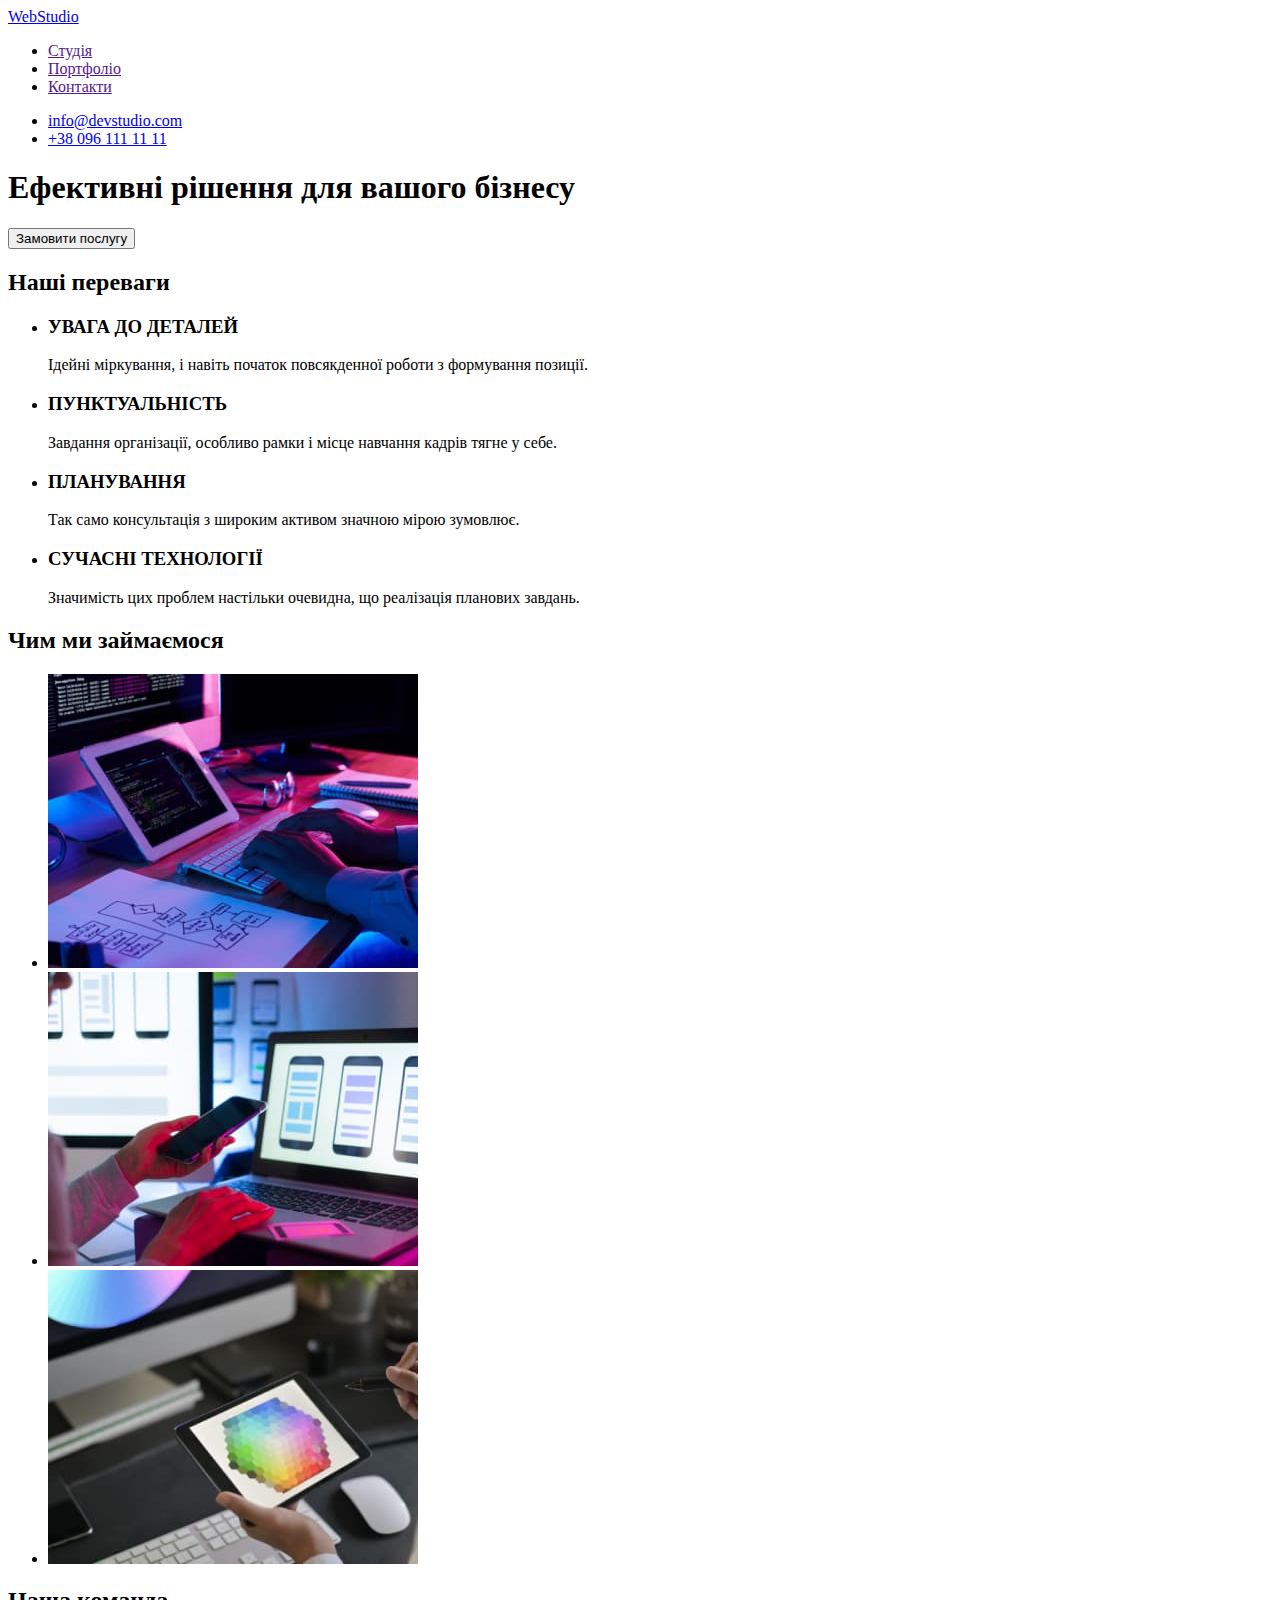
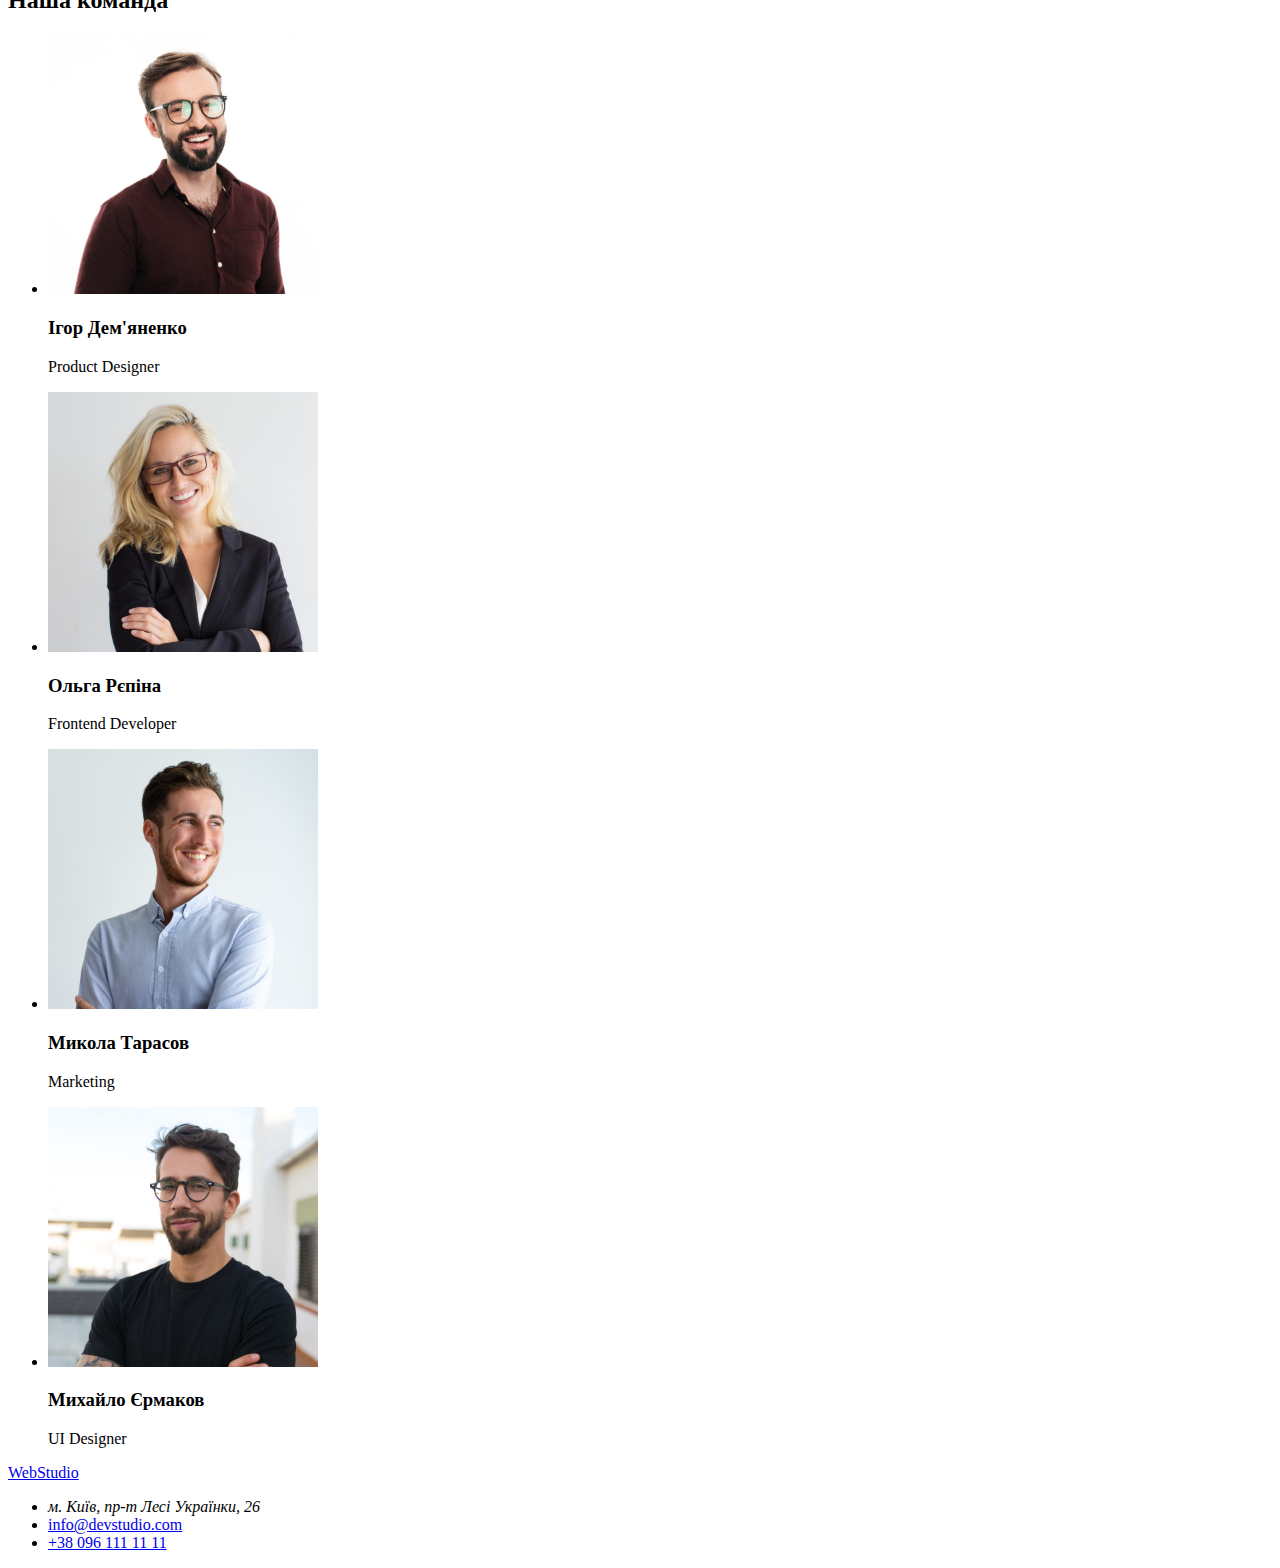
==== index.html @ d1770a93 "copy files" ====
<!DOCTYPE html>
<html lang="uk">
  <head>
    <meta charset="UTF-8" />
    <meta http-equiv="X-UA-Compatible" content="IE=edge" />
    <meta name="viewport" content="width=device-width, initial-scale=1.0" />
    <title>Студія</title>
  </head>
  <body>
    <!-- Хедер -->
    <header>
      <a href="https://dan6kav.github.io/goit-markup-hw-01/">WebStudio</a>
      <nav>
        <ul>
          <li><a href="">Студія</a></li>
          <li><a href="">Портфоліо</a></li>
          <li><a href="">Контакти</a></li>
        </ul>
      </nav>
      <ul>
        <li><a href="mailto:info@devstudio.com">info@devstudio.com</a></li>
        <li><a href="tel:+380961111111">+38 096 111 11 11</a></li>
      </ul>
    </header>
    <!-- Мейн -->
    <main>
      <!-- Герой -->
      <section>
        <h1>Ефективні рішення для вашого бізнесу</h1>
        <button type="button">Замовити послугу</button>
      </section>
      <!-- Наші переваги -->
      <section>
        <h2>Наші переваги</h2>
        <ul>
          <li>
            <h3>УВАГА ДО ДЕТАЛЕЙ</h3>
            <p>
              Ідейні міркування, і навіть початок повсякденної роботи з
              формування позиції.
            </p>
          </li>
          <li>
            <h3>ПУНКТУАЛЬНІСТЬ</h3>
            <p>
              Завдання організації, особливо рамки і місце навчання кадрів тягне
              у себе.
            </p>
          </li>
          <li>
            <h3>ПЛАНУВАННЯ</h3>
            <p>
              Так само консультація з широким активом значною мірою зумовлює.
            </p>
          </li>
          <li>
            <h3>СУЧАСНІ ТЕХНОЛОГІЇ</h3>
            <p>
              Значимість цих проблем настільки очевидна, що реалізація планових
              завдань.
            </p>
          </li>
        </ul>
      </section>
      <!-- Чим ми займаємося -->
      <section>
        <h2>Чим ми займаємося</h2>
        <ul>
          <li>
            <img
              src="./images/img01.jpg"
              alt="Розробка програмного забезпечення"
              width="370"
              height="294"
            />
          </li>
          <li>
            <img
              src="./images/img02.jpg"
              alt="Адаптація програмного забезпечення під різні гаджети"
              width="370"
              height="294"
            />
          </li>
          <li>
            <img
              src="./images/img03.jpg"
              alt="Створення дизайн-проєкту програмного забезпечення"
              width="370"
              height="294"
            />
          </li>
        </ul>
      </section>
      <!-- Наша команда -->
      <section>
        <h2>Наша команда</h2>
        <ul>
          <li>
            <img
              src="./images/img04.jpg"
              alt="Фото Ігора Дем'яненко"
              width="270"
              height="260"
            />
            <h3>Ігор Дем'яненко</h3>
            <p lang="en">Product Designer</p>
          </li>
          <li>
            <img
              src="./images/img05.jpg"
              alt="Фото Ольги Рєпіної"
              width="270"
              height="260"
            />
            <h3>Ольга Рєпіна</h3>
            <p lang="en">Frontend Developer</p>
          </li>
          <li>
            <img
              src="./images/img06.jpg"
              alt="Миколи Тарасова"
              width="270"
              height="260"
            />
            <h3>Микола Тарасов</h3>
            <p lang="en">Marketing</p>
          </li>
          <li>
            <img
              src="./images/img07.jpg"
              alt="Михайла Єрмакова"
              width="270"
              height="260"
            />
            <h3>Михайло Єрмаков</h3>
            <p lang="en">UI Designer</p>
          </li>
        </ul>
      </section>
    </main>
    <!-- Футер -->
    <footer>
      <a href="https://dan6kav.github.io/goit-markup-hw-01/">WebStudio</a>
      <ul>
        <li><address>м. Київ, пр-т Лесі Українки, 26</address></li>
        <li><a href="mailto:info@devstudio.com">info@devstudio.com</a></li>
        <li><a href="Tel:+380961111111">+38 096 111 11 11</a></li>
      </ul>
    </footer>
  </body>
</html>
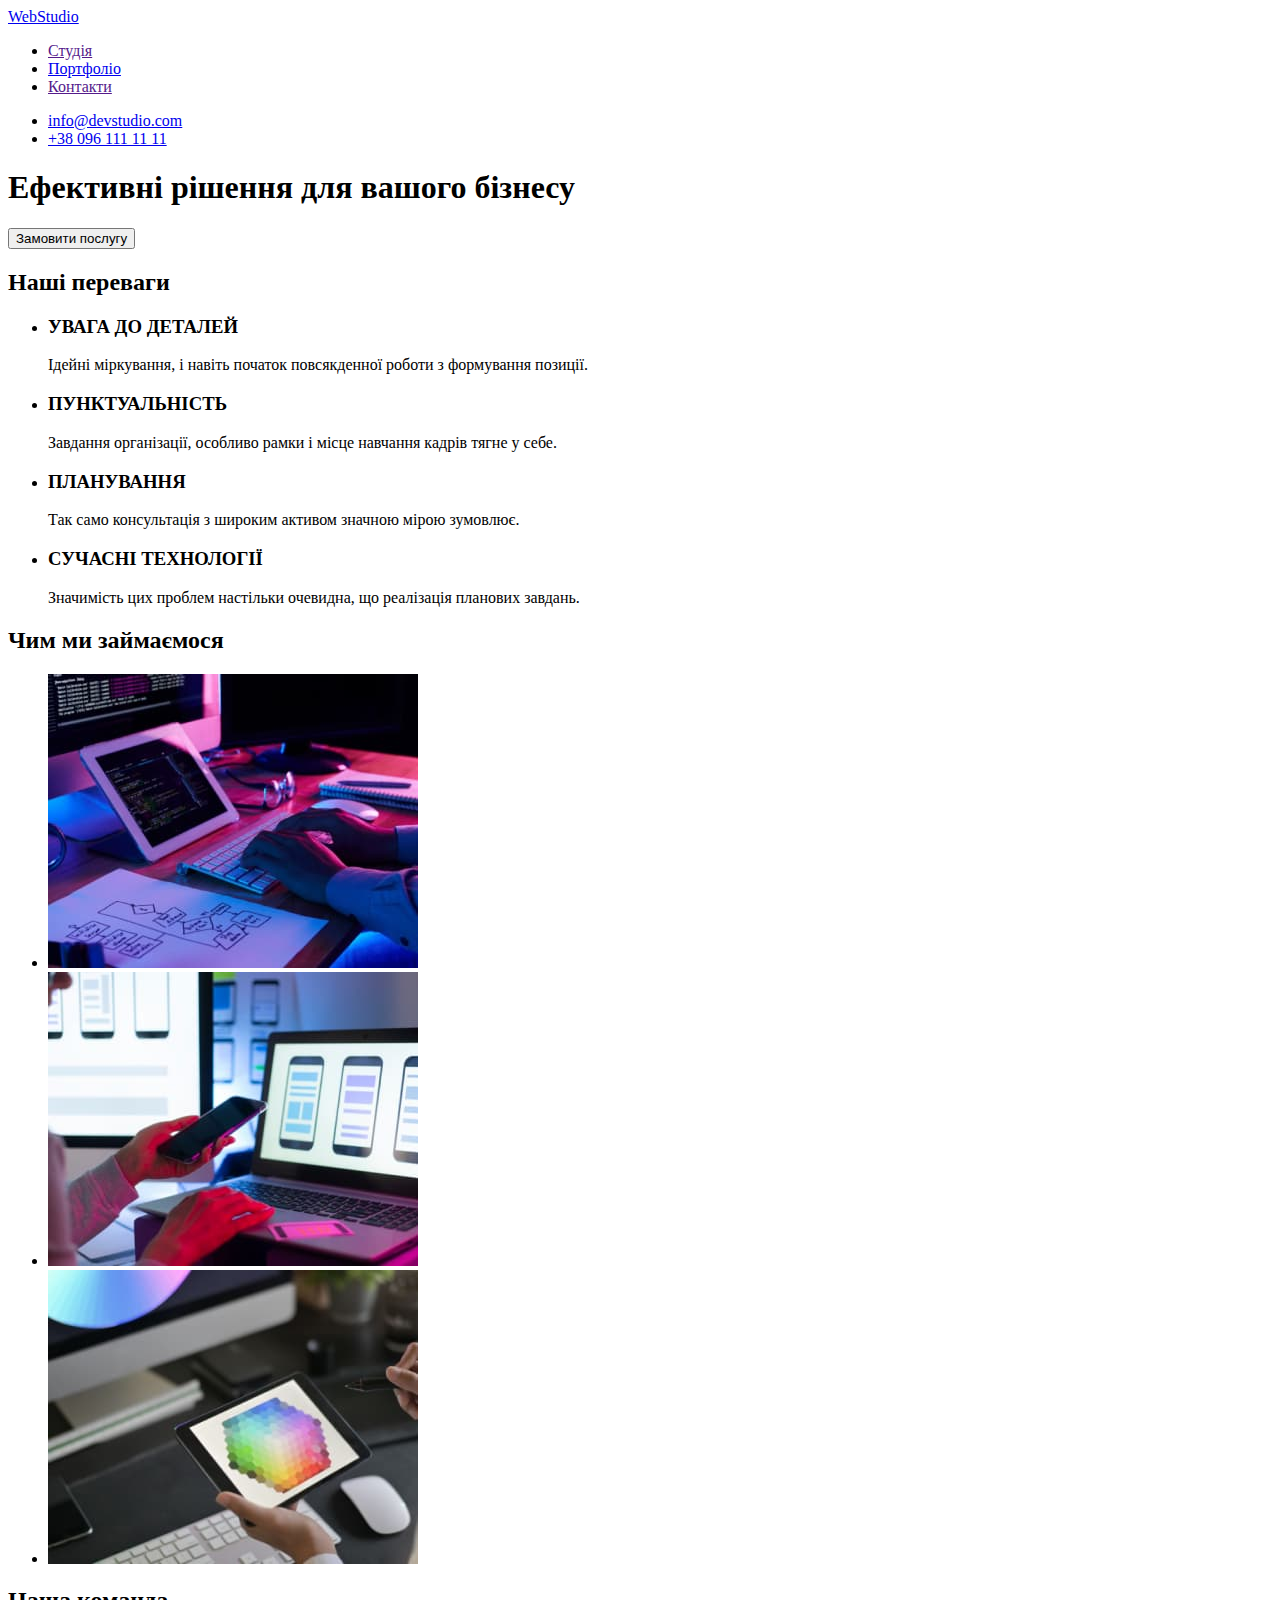
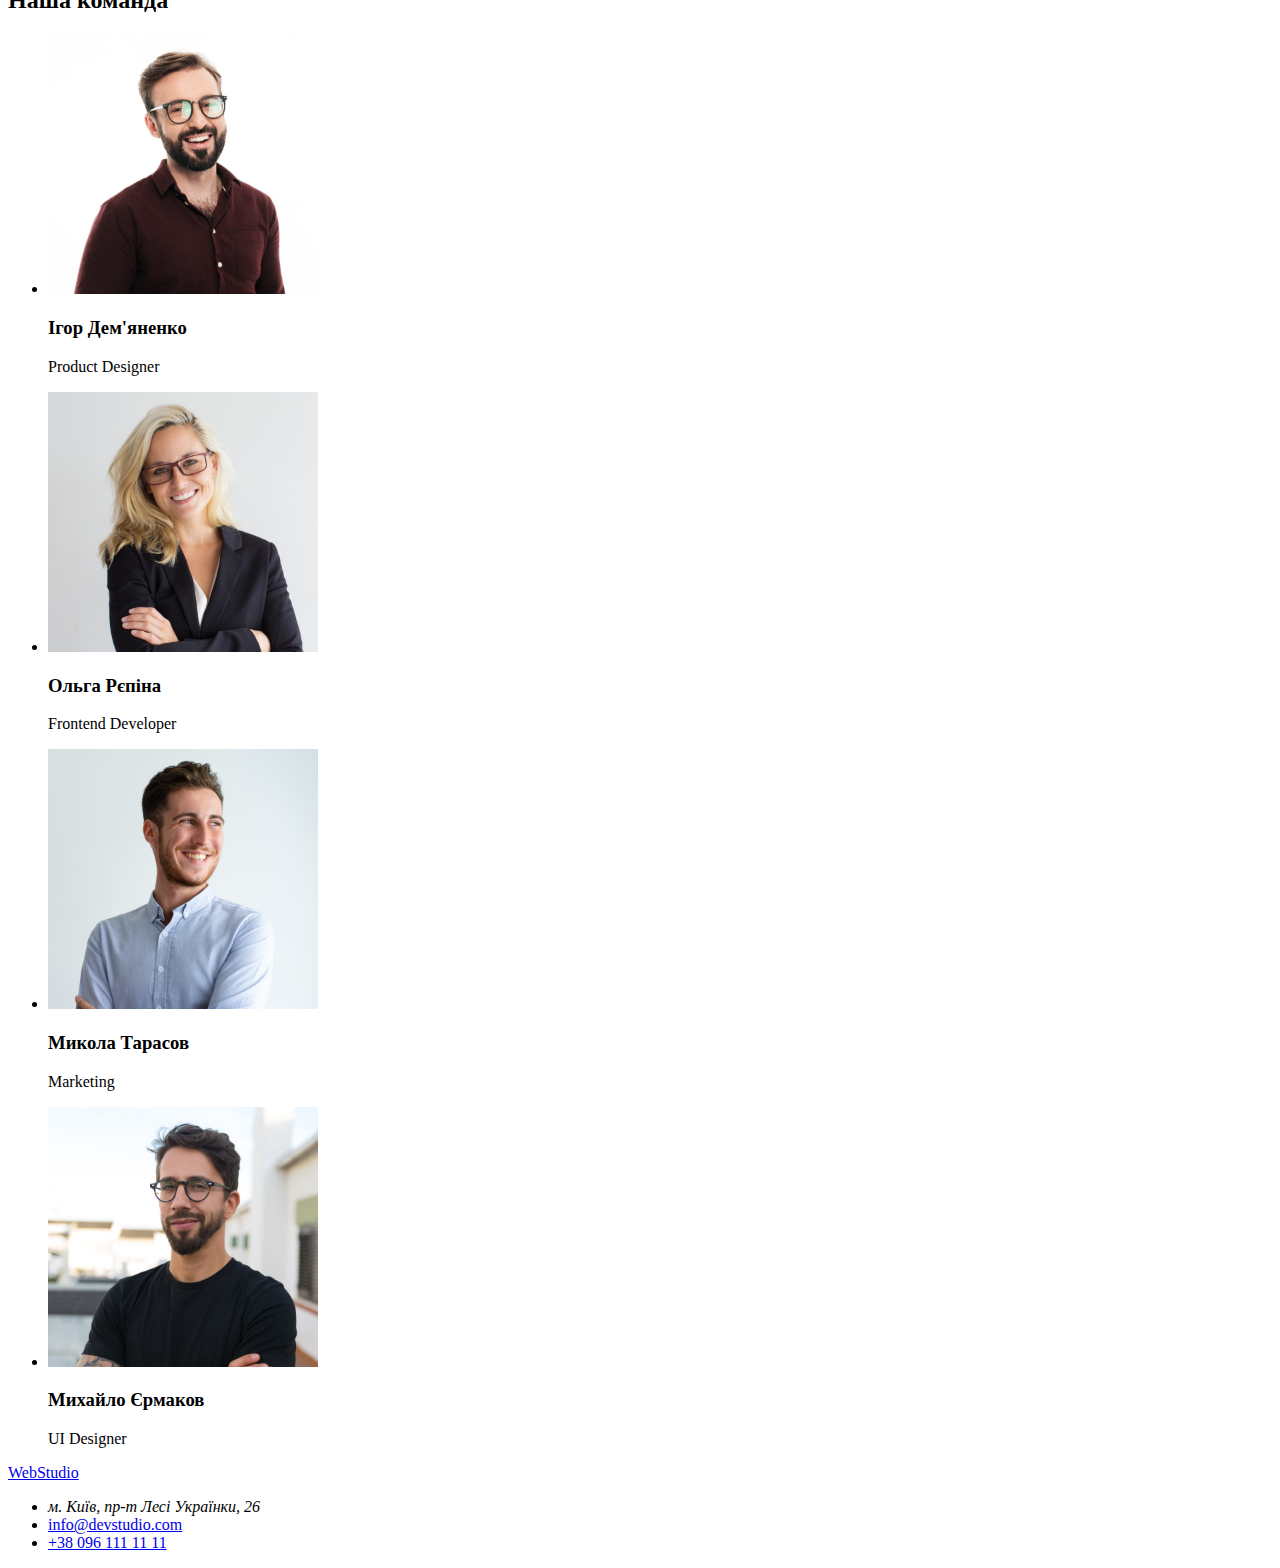
==== commit 7e59f3f5: "Add background color" ====
--- a/index.html
+++ b/index.html
@@ -5,6 +5,7 @@
     <meta http-equiv="X-UA-Compatible" content="IE=edge" />
     <meta name="viewport" content="width=device-width, initial-scale=1.0" />
     <title>Студія</title>
+    <link rel="stylesheet" href="./css/styles.css" />
   </head>
   <body>
     <!-- Хедер -->
@@ -13,7 +14,7 @@
       <nav>
         <ul>
           <li><a href="">Студія</a></li>
-          <li><a href="">Портфоліо</a></li>
+          <li><a href="./portfolio.html">Портфоліо</a></li>
           <li><a href="">Контакти</a></li>
         </ul>
       </nav>
@@ -23,7 +24,7 @@
       </ul>
     </header>
     <!-- Мейн -->
-    <main>
+    <main class="main-content">
       <!-- Герой -->
       <section>
         <h1>Ефективні рішення для вашого бізнесу</h1>
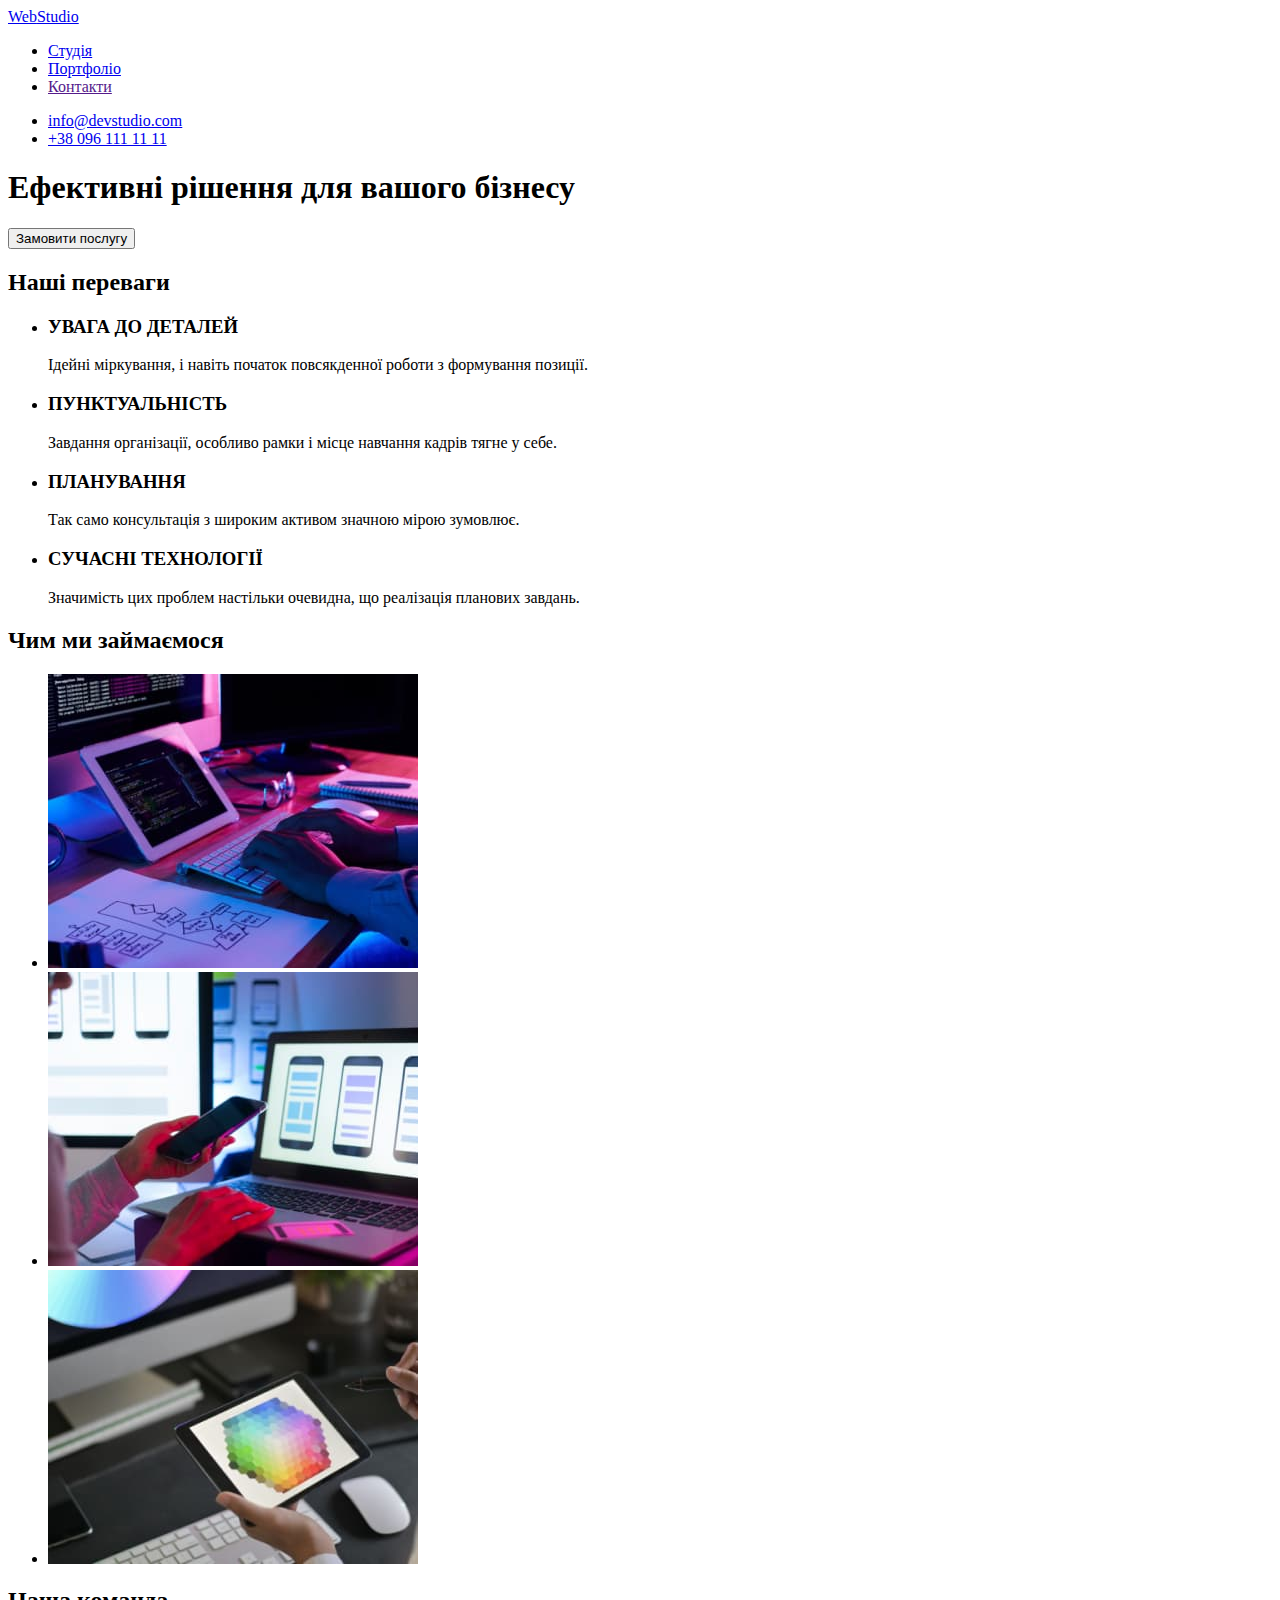
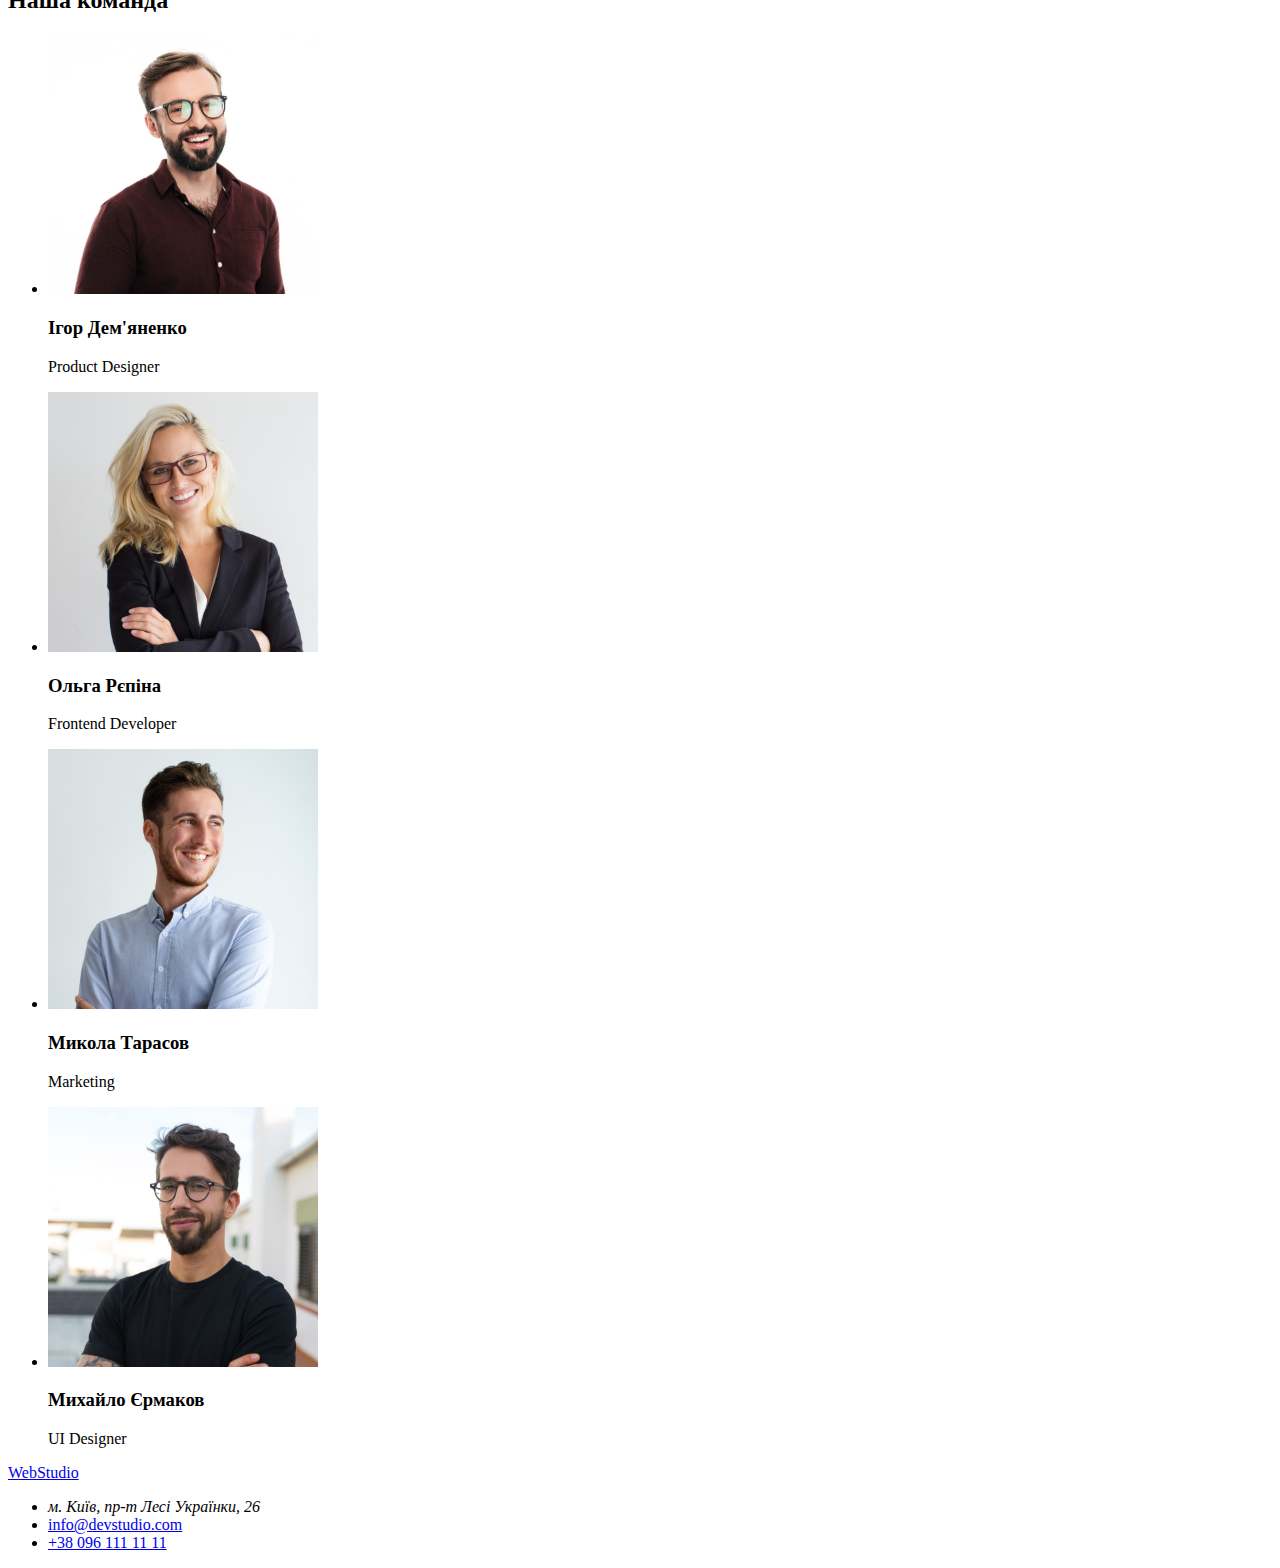
==== commit df4701f9: "add some styles" ====
--- a/index.html
+++ b/index.html
@@ -9,29 +9,29 @@
   </head>
   <body>
     <!-- Хедер -->
-    <header>
-      <a href="https://dan6kav.github.io/goit-markup-hw-01/">WebStudio</a>
+    <header class="header">
+      <a href="./index.html"> <span class="logo">Web</span>Studio</a>
       <nav>
-        <ul>
-          <li><a href="">Студія</a></li>
-          <li><a href="./portfolio.html">Портфоліо</a></li>
+        <ul class="site-nav list">
+          <li><a href="./index.html">Студія</a></li>
+          <li><a href="./potfolio.html">Портфоліо</a></li>
           <li><a href="">Контакти</a></li>
         </ul>
       </nav>
-      <ul>
+      <ul class="list">
         <li><a href="mailto:info@devstudio.com">info@devstudio.com</a></li>
         <li><a href="tel:+380961111111">+38 096 111 11 11</a></li>
       </ul>
     </header>
     <!-- Мейн -->
-    <main class="main-content">
+    <main>
       <!-- Герой -->
-      <section>
+      <section class="hero">
         <h1>Ефективні рішення для вашого бізнесу</h1>
         <button type="button">Замовити послугу</button>
       </section>
       <!-- Наші переваги -->
-      <section>
+      <section class="main-content">
         <h2>Наші переваги</h2>
         <ul>
           <li>
@@ -64,7 +64,7 @@
         </ul>
       </section>
       <!-- Чим ми займаємося -->
-      <section>
+      <section class="main-content">
         <h2>Чим ми займаємося</h2>
         <ul>
           <li>
@@ -94,7 +94,7 @@
         </ul>
       </section>
       <!-- Наша команда -->
-      <section>
+      <section class="team">
         <h2>Наша команда</h2>
         <ul>
           <li>
@@ -141,9 +141,9 @@
       </section>
     </main>
     <!-- Футер -->
-    <footer>
-      <a href="https://dan6kav.github.io/goit-markup-hw-01/">WebStudio</a>
-      <ul>
+    <footer class="footer">
+      <a href="./index.html"><span class="logo">Web</span><span class="studio"><span class="studio">Studio</span></span></a>
+      <ul class="list">
         <li><address>м. Київ, пр-т Лесі Українки, 26</address></li>
         <li><a href="mailto:info@devstudio.com">info@devstudio.com</a></li>
         <li><a href="Tel:+380961111111">+38 096 111 11 11</a></li>
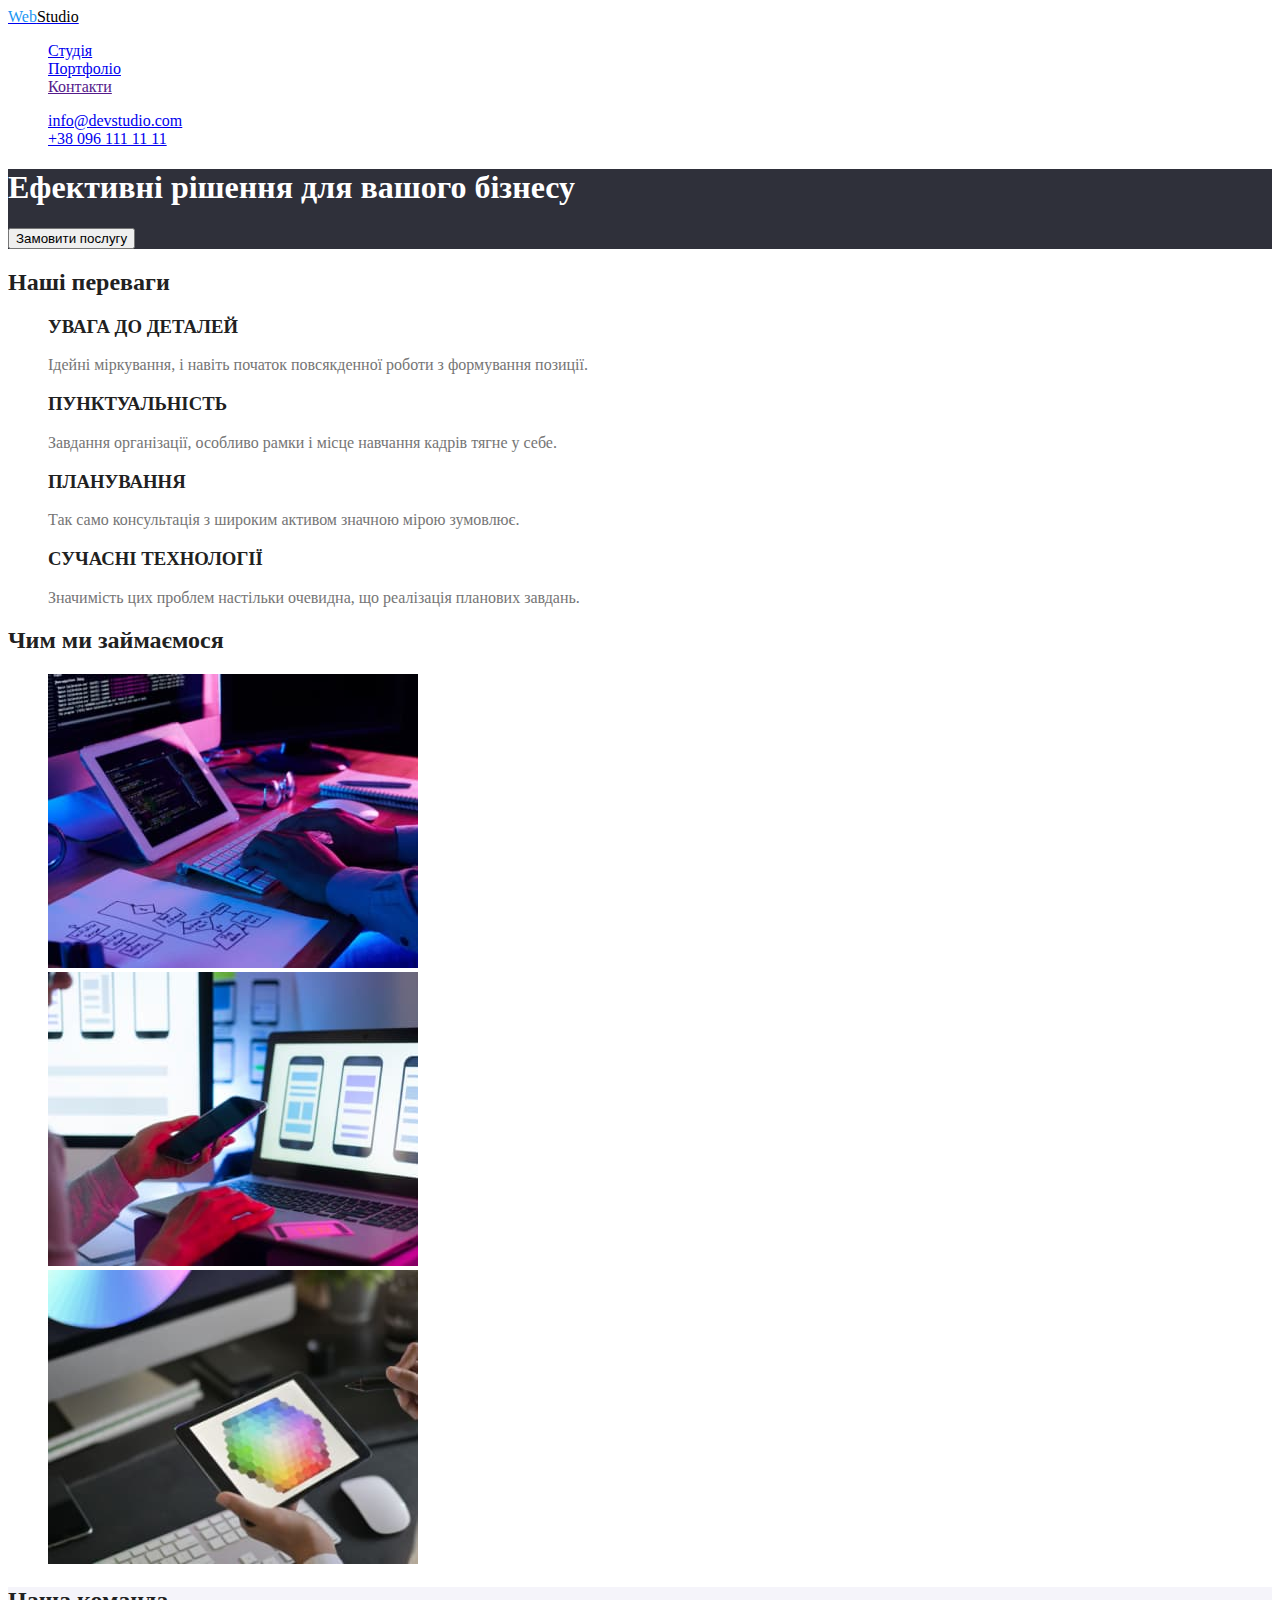
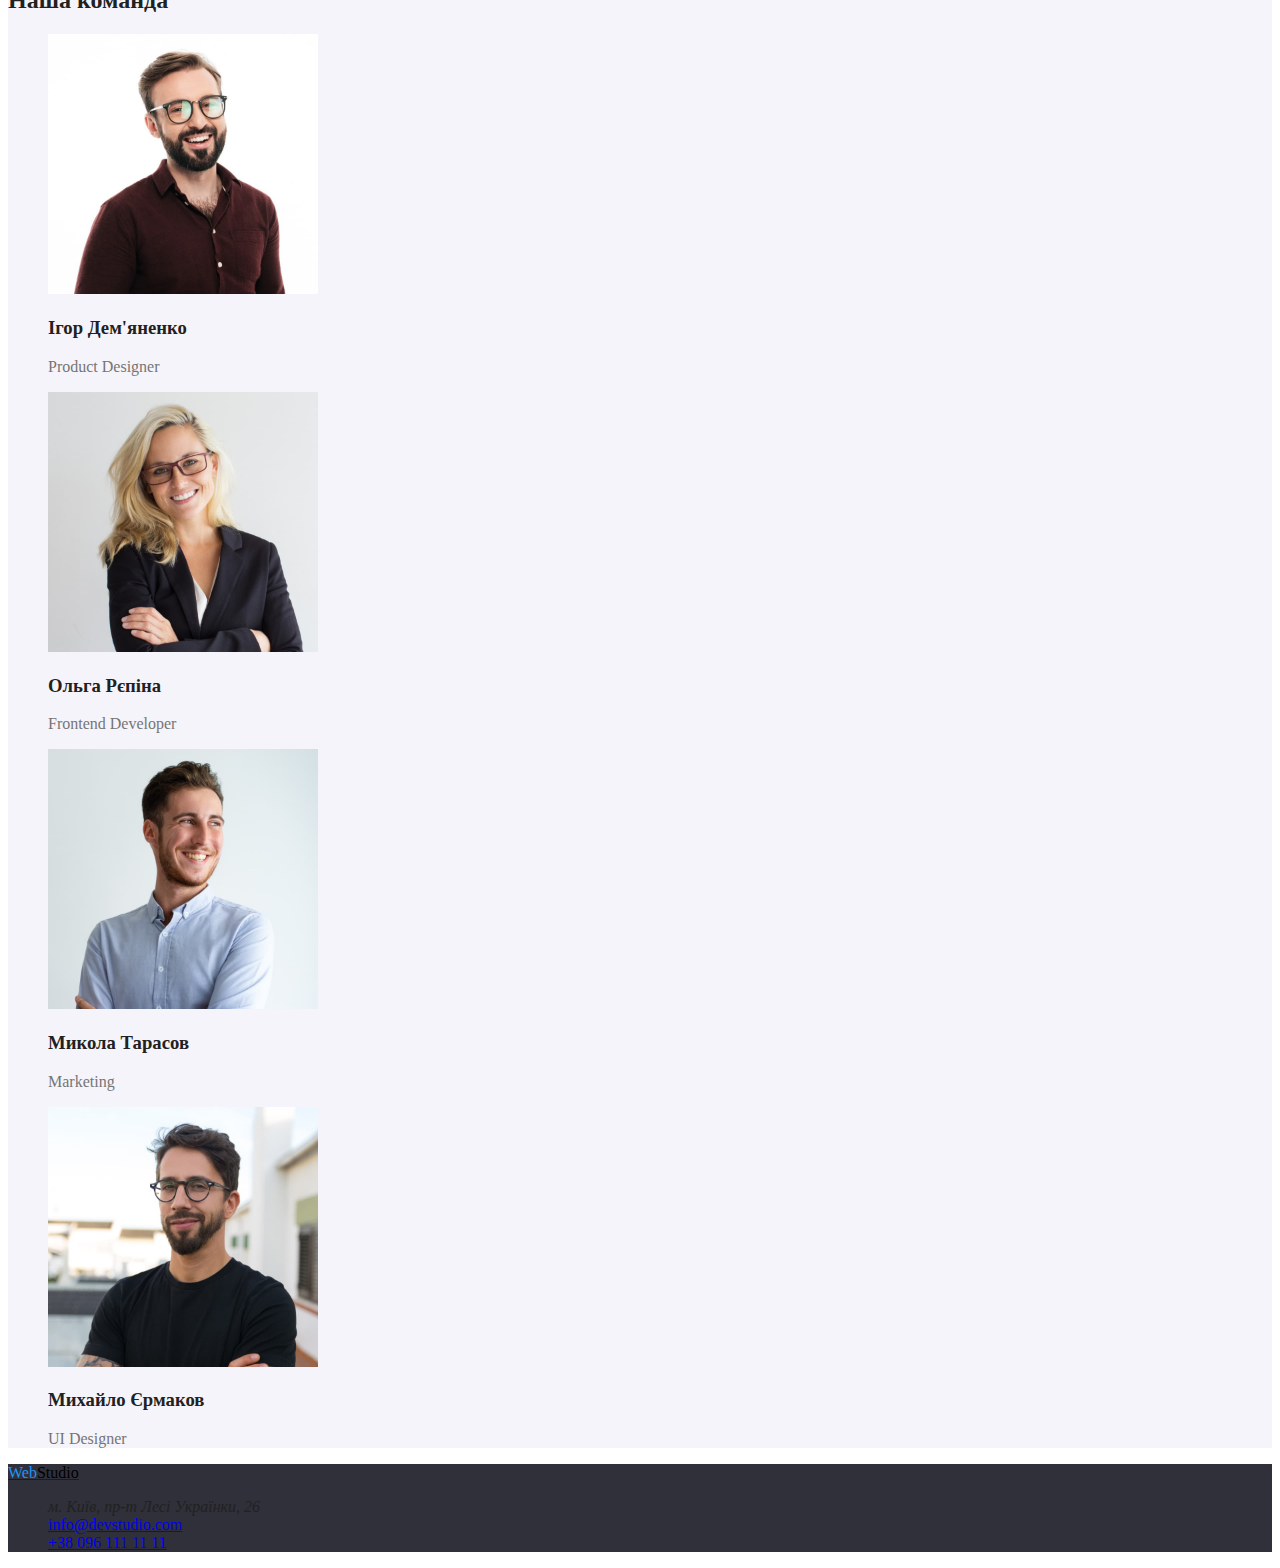
==== commit 6bcebfc9: "make text styles" ====
--- a/index.html
+++ b/index.html
@@ -6,16 +6,24 @@
     <meta name="viewport" content="width=device-width, initial-scale=1.0" />
     <title>Студія</title>
     <link rel="stylesheet" href="./css/styles.css" />
+    <link rel="preconnect" href="https://fonts.googleapis.com" />
+    <link rel="preconnect" href="https://fonts.gstatic.com" crossorigin />
+    <link
+      href="https://fonts.googleapis.com/css2?family=Roboto:wght@400;500;700;900&display=swap"
+      rel="stylesheet"
+    />
   </head>
   <body>
     <!-- Хедер -->
     <header class="header">
-      <a href="./index.html"> <span class="logo">Web</span>Studio</a>
+      <a href="./index.html">
+        <span class="logo">Web</span><span class="studio">Studio</span></a
+      >
       <nav>
         <ul class="site-nav list">
-          <li><a href="./index.html">Студія</a></li>
-          <li><a href="./potfolio.html">Портфоліо</a></li>
-          <li><a href="">Контакти</a></li>
+          <li><a href="./index.html" class="link">Студія</a></li>
+          <li><a href="./potfolio.html" class="link">Портфоліо</a></li>
+          <li><a href="" class="link">Контакти</a></li>
         </ul>
       </nav>
       <ul class="list">
@@ -27,36 +35,36 @@
     <main>
       <!-- Герой -->
       <section class="hero">
-        <h1>Ефективні рішення для вашого бізнесу</h1>
+        <h1 class="hero-title">Ефективні рішення для вашого бізнесу</h1>
         <button type="button">Замовити послугу</button>
       </section>
       <!-- Наші переваги -->
       <section class="main-content">
         <h2>Наші переваги</h2>
-        <ul>
+        <ul class="list">
           <li>
-            <h3>УВАГА ДО ДЕТАЛЕЙ</h3>
-            <p>
+            <h3 class="title">УВАГА ДО ДЕТАЛЕЙ</h3>
+            <p class="text">
               Ідейні міркування, і навіть початок повсякденної роботи з
               формування позиції.
             </p>
           </li>
           <li>
-            <h3>ПУНКТУАЛЬНІСТЬ</h3>
-            <p>
+            <h3 class="title">ПУНКТУАЛЬНІСТЬ</h3>
+            <p class="text">
               Завдання організації, особливо рамки і місце навчання кадрів тягне
               у себе.
             </p>
           </li>
           <li>
-            <h3>ПЛАНУВАННЯ</h3>
-            <p>
+            <h3 class="title">ПЛАНУВАННЯ</h3>
+            <p class="text">
               Так само консультація з широким активом значною мірою зумовлює.
             </p>
           </li>
           <li>
-            <h3>СУЧАСНІ ТЕХНОЛОГІЇ</h3>
-            <p>
+            <h3 class="title">СУЧАСНІ ТЕХНОЛОГІЇ</h3>
+            <p class="text">
               Значимість цих проблем настільки очевидна, що реалізація планових
               завдань.
             </p>
@@ -65,8 +73,8 @@
       </section>
       <!-- Чим ми займаємося -->
       <section class="main-content">
-        <h2>Чим ми займаємося</h2>
-        <ul>
+        <h2 class="section-title">Чим ми займаємося</h2>
+        <ul class="list">
           <li>
             <img
               src="./images/img01.jpg"
@@ -95,8 +103,8 @@
       </section>
       <!-- Наша команда -->
       <section class="team">
-        <h2>Наша команда</h2>
-        <ul>
+        <h2 class="section-title">Наша команда</h2>
+        <ul class="list">
           <li>
             <img
               src="./images/img04.jpg"
@@ -104,8 +112,8 @@
               width="270"
               height="260"
             />
-            <h3>Ігор Дем'яненко</h3>
-            <p lang="en">Product Designer</p>
+            <h3 class="title">Ігор Дем'яненко</h3>
+            <p lang="en" class="text">Product Designer</p>
           </li>
           <li>
             <img
@@ -114,8 +122,8 @@
               width="270"
               height="260"
             />
-            <h3>Ольга Рєпіна</h3>
-            <p lang="en">Frontend Developer</p>
+            <h3 class="title">Ольга Рєпіна</h3>
+            <p lang="en" class="text">Frontend Developer</p>
           </li>
           <li>
             <img
@@ -124,8 +132,8 @@
               width="270"
               height="260"
             />
-            <h3>Микола Тарасов</h3>
-            <p lang="en">Marketing</p>
+            <h3 class="title">Микола Тарасов</h3>
+            <p lang="en" class="text">Marketing</p>
           </li>
           <li>
             <img
@@ -134,15 +142,18 @@
               width="270"
               height="260"
             />
-            <h3>Михайло Єрмаков</h3>
-            <p lang="en">UI Designer</p>
+            <h3 class="title">Михайло Єрмаков</h3>
+            <p lang="en" class="text">UI Designer</p>
           </li>
         </ul>
       </section>
     </main>
     <!-- Футер -->
     <footer class="footer">
-      <a href="./index.html"><span class="logo">Web</span><span class="studio"><span class="studio">Studio</span></span></a>
+      <a href="./index.html"
+        ><span class="logo">Web</span
+        ><span class="studio"><span class="studio">Studio</span></span></a
+      >
       <ul class="list">
         <li><address>м. Київ, пр-т Лесі Українки, 26</address></li>
         <li><a href="mailto:info@devstudio.com">info@devstudio.com</a></li>
--- a/css/styles.css
+++ b/css/styles.css
@@ -0,0 +1,78 @@
+:root {
+  --primary-text-color: #757575;
+  --title-text-color: #212121;
+  --accent-color: #2196f3;
+
+}
+body {
+  background: #fff;
+  color: #212121;
+}
+
+/* Логотип */
+.logo {
+  color: var(--accent-color);
+}
+.studio {
+  color: #000000;
+}
+
+.list {
+  list-style: none;
+}
+/* Хедер */
+.header {
+  background: #fff;
+}
+
+/* Герой */
+.hero {
+  background-color: #2f303a;
+}
+.main-content {
+  background: #fff;
+}
+
+.text {
+  color: var(--primary-text-color)
+}
+
+/* Наша команда */
+.team {
+  background-color: #f5f4fa;
+}
+/* Футер */
+.footer {
+  background-color: #2f303a;
+}
+
+/* Навигация */
+.stile-nav .link {
+  color: #212121;
+}
+
+.site-nav .link:focus, 
+.site-nav .link:hover {
+  color: var(--accent-color);
+}
+
+/* Заголовки секцій */
+.hero-title {
+  color: #FFFFFF;
+}
+.section-title {
+  color: var(--title-text-color);
+}
+/* Заголовки */
+.title {
+  color: var(--title-text-color);
+}
+/* фони темный background: #2F303A;*/
+/* серый фон #F5F4FA */
+
+/* первичный цвет текста #212121 */
+/* вторичный цвет текста #757575 */
+/* цвет акцентов и для активных ссылок #2196F3 */
+/* черный цвет в лого #000000 */
+/* белый цвет заголовок героя адрес в футере #FFFFFF */
+/* цвет контактов в футере rgba(255, 255, 255, 0.6) */
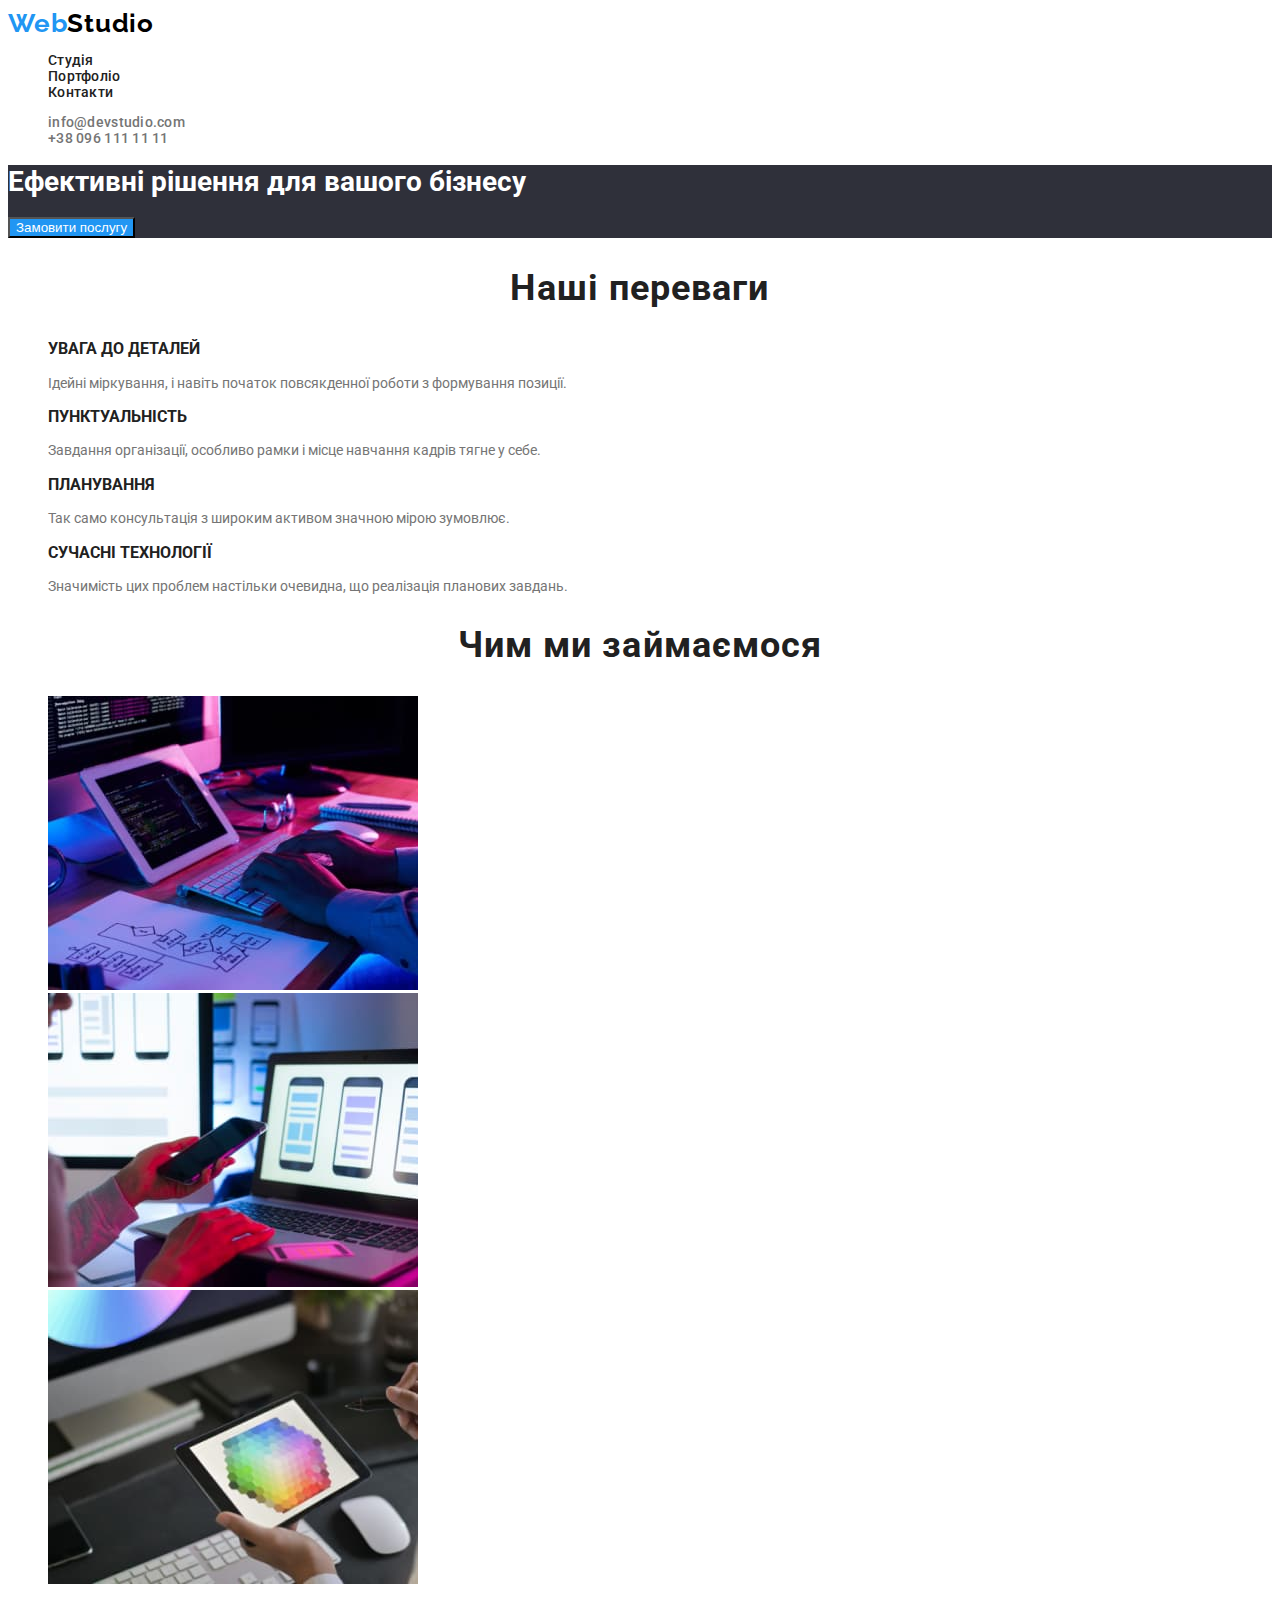
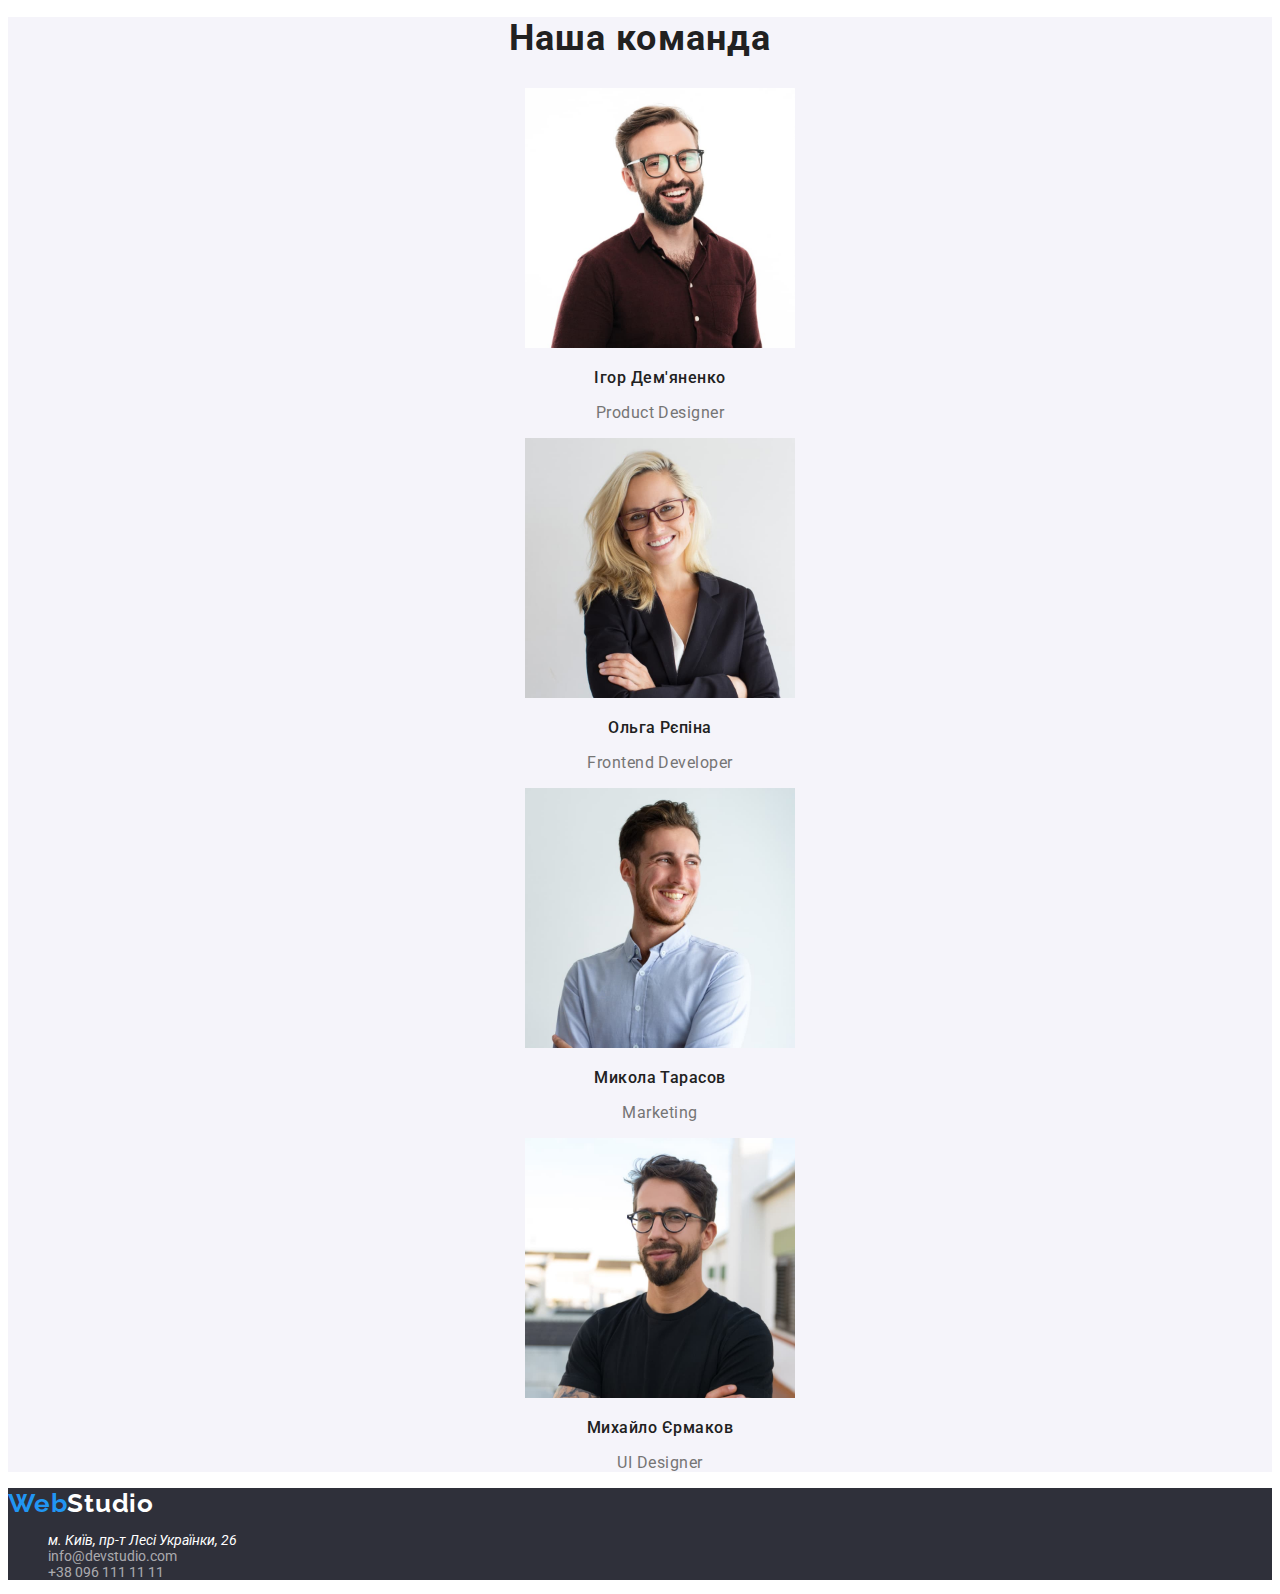
==== commit 137d5f69: "Add portfolio" ====
--- a/index.html
+++ b/index.html
@@ -9,7 +9,7 @@
     <link rel="preconnect" href="https://fonts.googleapis.com" />
     <link rel="preconnect" href="https://fonts.gstatic.com" crossorigin />
     <link
-      href="https://fonts.googleapis.com/css2?family=Roboto:wght@400;500;700;900&display=swap"
+      href="https://fonts.googleapis.com/css2?family=Raleway:wght@700&family=Roboto:wght@400;500;700;900&display=swap"
       rel="stylesheet"
     />
   </head>
@@ -17,7 +17,8 @@
     <!-- Хедер -->
     <header class="header">
       <a href="./index.html">
-        <span class="logo">Web</span><span class="studio">Studio</span></a
+        <span class="logo">Web</span
+        ><span class="studio header">Studio</span></a
       >
       <nav>
         <ul class="site-nav list">
@@ -26,21 +27,29 @@
           <li><a href="" class="link">Контакти</a></li>
         </ul>
       </nav>
-      <ul class="list">
-        <li><a href="mailto:info@devstudio.com">info@devstudio.com</a></li>
-        <li><a href="tel:+380961111111">+38 096 111 11 11</a></li>
+      <ul class="contacts list">
+        <li>
+          <a href="mailto:info@devstudio.com" class="contacts-link"
+            >info@devstudio.com</a
+          >
+        </li>
+        <li>
+          <a href="tel:+380961111111" class="contacts-link"
+            >+38 096 111 11 11</a
+          >
+        </li>
       </ul>
     </header>
     <!-- Мейн -->
     <main>
       <!-- Герой -->
       <section class="hero">
-        <h1 class="hero-title">Ефективні рішення для вашого бізнесу</h1>
-        <button type="button">Замовити послугу</button>
+        <h1>Ефективні рішення для вашого бізнесу</h1>
+        <button type="button" class="button">Замовити послугу</button>
       </section>
       <!-- Наші переваги -->
-      <section class="main-content">
-        <h2>Наші переваги</h2>
+      <section>
+        <h2 class="section-title">Наші переваги</h2>
         <ul class="list">
           <li>
             <h3 class="title">УВАГА ДО ДЕТАЛЕЙ</h3>
@@ -112,7 +121,7 @@
               width="270"
               height="260"
             />
-            <h3 class="title">Ігор Дем'яненко</h3>
+            <h3 class="team-title">Ігор Дем'яненко</h3>
             <p lang="en" class="text">Product Designer</p>
           </li>
           <li>
@@ -122,7 +131,7 @@
               width="270"
               height="260"
             />
-            <h3 class="title">Ольга Рєпіна</h3>
+            <h3 class="team-title">Ольга Рєпіна</h3>
             <p lang="en" class="text">Frontend Developer</p>
           </li>
           <li>
@@ -132,7 +141,7 @@
               width="270"
               height="260"
             />
-            <h3 class="title">Микола Тарасов</h3>
+            <h3 class="team-title">Микола Тарасов</h3>
             <p lang="en" class="text">Marketing</p>
           </li>
           <li>
@@ -142,7 +151,7 @@
               width="270"
               height="260"
             />
-            <h3 class="title">Михайло Єрмаков</h3>
+            <h3 class="team-title">Михайло Єрмаков</h3>
             <p lang="en" class="text">UI Designer</p>
           </li>
         </ul>
@@ -152,12 +161,20 @@
     <footer class="footer">
       <a href="./index.html"
         ><span class="logo">Web</span
-        ><span class="studio"><span class="studio">Studio</span></span></a
+        ><span class="studio-footer">Studio</span></a
       >
       <ul class="list">
         <li><address>м. Київ, пр-т Лесі Українки, 26</address></li>
-        <li><a href="mailto:info@devstudio.com">info@devstudio.com</a></li>
-        <li><a href="Tel:+380961111111">+38 096 111 11 11</a></li>
+        <li>
+          <a href="mailto:info@devstudio.com" class="contacts footer"
+            >info@devstudio.com</a
+          >
+        </li>
+        <li>
+          <a href="Tel:+380961111111" class="contacts footer"
+            >+38 096 111 11 11</a
+          >
+        </li>
       </ul>
     </footer>
   </body>
--- a/css/styles.css
+++ b/css/styles.css
@@ -2,71 +2,188 @@
   --primary-text-color: #757575;
   --title-text-color: #212121;
   --accent-color: #2196f3;
+  --primary-background-color: #fff;
+  --elements-background-color: #f5f4fa;
+  --dark-background-color: #2f303a;
+}
 
+/* Налаштування для списків та посилань */
+
+a {
+  text-decoration: none;
 }
+
+.list {
+  list-style: none;
+}
+
 body {
-  background: #fff;
-  color: #212121;
+  background: var(--primary-background-color);
+  color: var(--primary-text-color);
+  font-family: Roboto;
+  font-size: 14px;
+  font-style: normal;
+}
+
+/* ХЕДЕР */
+.header {
+  font-weight: 500;
+  line-height: normal;
+  letter-spacing: 0.28px;
 }
 
 /* Логотип */
 .logo {
   color: var(--accent-color);
+  font-family: Raleway;
+  font-size: 26px;
+  font-style: normal;
+  font-weight: 700;
+  line-height: normal;
+  letter-spacing: 0.78px;
 }
-.studio {
+.studio.header {
   color: #000000;
+  font-family: Raleway;
+  font-size: 26px;
+  font-style: normal;
+  font-weight: 700;
+  line-height: normal;
+  letter-spacing: 0.78px;
 }
 
-.list {
-  list-style: none;
+/* Навигация */
+.site-nav .link {
+  color: var(--title-text-color);
 }
-/* Хедер */
-.header {
-  background: #fff;
+
+.site-nav .link:focus,
+.site-nav .link:hover {
+  color: var(--accent-color);
+}
+
+/* Контакти хедер */
+.contacts .contacts-link {
+  color: var(--primary-text-color);
+}
+.contacts .contacts-link:hover,
+.contacts .contacts-link:focus {
+  color: var(--accent-color);
 }
 
 /* Герой */
 .hero {
-  background-color: #2f303a;
+  background-color: var(--dark-background-color);
+  color: #fff;
 }
-.main-content {
-  background: #fff;
+.button {
+  background-color: var(--accent-color);
+  color: #fff;
 }
 
-.text {
-  color: var(--primary-text-color)
+/* МЕЙН */
+/* Заголовки секцій */
+
+.section-title {
+  color: var(--title-text-color);
+  text-align: center;
+  font-size: 36px;
+  font-style: normal;
+  font-weight: 700;
+  line-height: normal;
+  letter-spacing: 1.08px;
+}
+
+/* Заголовки */
+.title {
+  color: var(--title-text-color);
 }
 
 /* Наша команда */
 .team {
-  background-color: #f5f4fa;
+  background-color: var(--elements-background-color);
+  color: #757575;
+  text-align: center;
+  font-size: 16px;
+  font-style: normal;
+  font-weight: 400;
+  line-height: normal;
+  letter-spacing: 0.48px;
 }
-/* Футер */
+.team-title {
+  color: #212121;
+  text-align: center;
+  font-size: 16px;
+  font-style: normal;
+  font-weight: 500;
+  line-height: normal;
+  letter-spacing: 0.48px;
+}
+/* ФУТЕР */
 .footer {
-  background-color: #2f303a;
+  background-color: var(--dark-background-color);
 }
 
-/* Навигация */
-.stile-nav .link {
-  color: #212121;
+/* Лого футер */
+.studio-footer {
+  color: #fff;
+  font-family: Raleway;
+  font-size: 26px;
+  font-style: normal;
+  font-weight: 700;
+  line-height: normal;
+  letter-spacing: 0.78px;
 }
 
-.site-nav .link:focus, 
-.site-nav .link:hover {
+/* Контакти футер */
+address {
+  color: #fff;
+}
+
+.contacts.footer {
+  color: rgba(255, 255, 255, 0.6);
+}
+.contacts.footer:hover,
+.contacts.footer:focus {
   color: var(--accent-color);
 }
 
-/* Заголовки секцій */
-.hero-title {
-  color: #FFFFFF;
+/* ПОРТФОЛІО */
+
+/* Фільтр-кнопки */
+.filter-button {
+  cursor: pointer;
+  background-color: var(--elements-background-color);
+  color: var(--title-text-color);
+  text-align: center;
+  font-size: 16px;
+  font-style: normal;
+  font-weight: 500;
+  line-height: 26px;
+  letter-spacing: 0.48px;
 }
-.section-title {
-  color: var(--title-text-color);
+.filter-button:hover,
+.filter-button:focus {
+  background-color: var(--accent-color);
+  color: #fff;
 }
-/* Заголовки */
-.title {
-  color: var(--title-text-color);
+
+/* Проєкти */
+.project {
+  font-style: normal;
+  font-weight: 400;
+  line-height: 30px;
+  letter-spacing: 0.48px;
 }
+
+.project-title {
+  font-size: 18px;
+  font-style: normal;
+  font-weight: 700;
+  line-height: 36px;
+  letter-spacing: 1.08px;
+}
+
 /* фони темный background: #2F303A;*/
 /* серый фон #F5F4FA */
 
